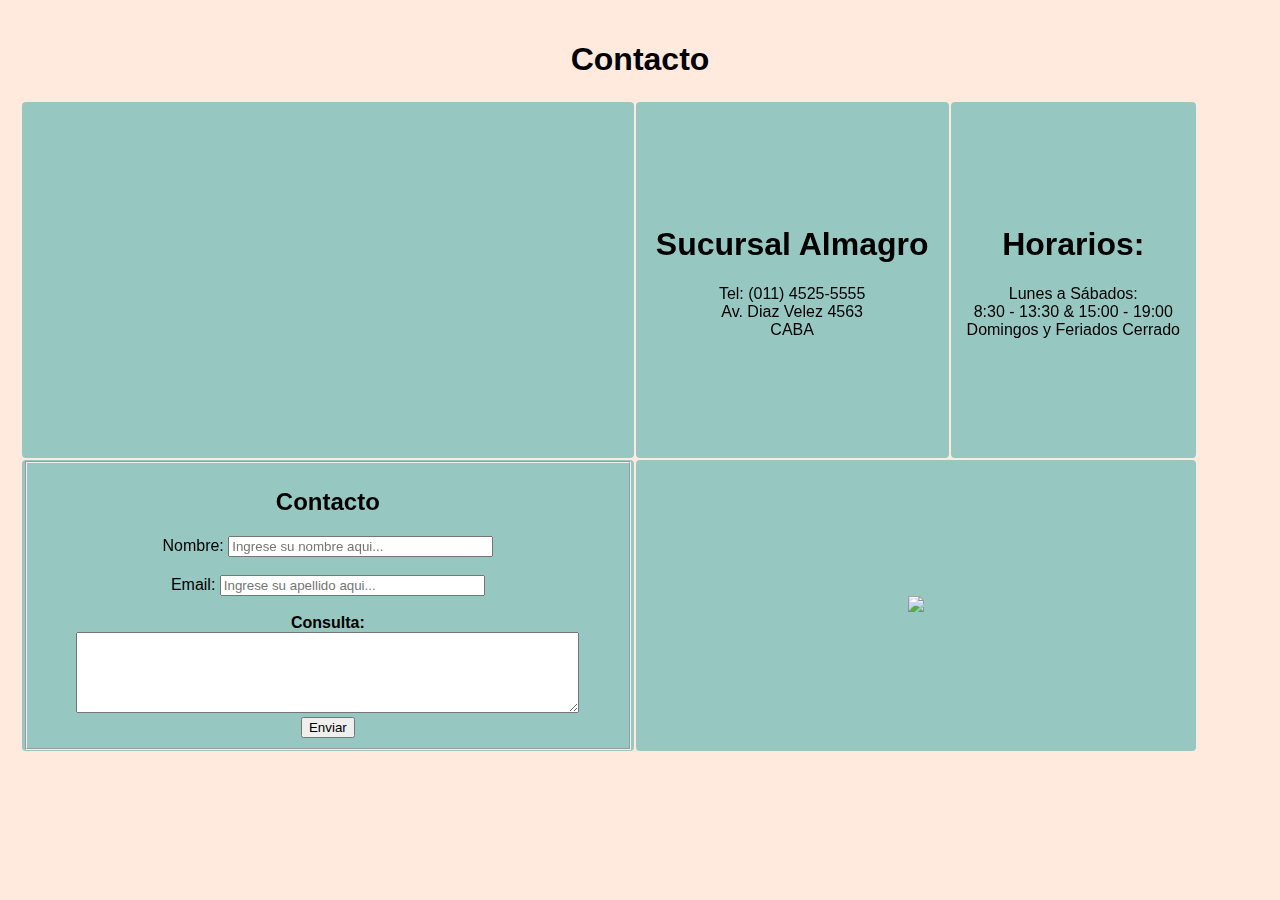
==== contacto.html @ 36f2fb2c "actualizacion30/09" ====
<!DOCTYPE html>
<html lang="en">
<head>
    <meta charset="UTF-8">
    <meta name="viewport" content="width=device-width, initial-scale=1.0">
    <title>Contacto</title>
    <link rel="stylesheet" href="css/contacto.css">
</head>
<body>
    <header>
        <h1>Contacto</h1>
    </header>
    <table class="datos">
        <tr>
            <td class="mapa">
                <iframe src="https://www.google.com/maps/embed?pb=!1m18!1m12!1m3!1d25908.730381891306!2d-58.47014816863461!3d-34.609210869540256!2m3!1f0!2f0!3f0!3m2!1i1024!2i768!4f13.1!3m3!1m2!1s0x95bcca68fc95221f%3A0x3951afd2a7aa485f!2sMundo%20Pet!5e0!3m2!1sen!2sar!4v1694641634763!5m2!1sen!2sar" 
      width="400" height="350" style="border:0;" allowfullscreen="" 
      loading="lazy" referrerpolicy="no-referrer-when-downgrade"></iframe>
          <td>
            <main class="Sucursal">
                <h1>Sucursal Almagro</h1>
                <p>Tel: (011) 4525-5555 <br>
                   Av. Diaz Velez 4563 <br>
                   CABA
                </p>
          </td>
          <td>   <main class="Horarios">
            <h1>Horarios:</h1>
            <p>Lunes a Sábados: <br>
                8:30 - 13:30 & 15:00 - 19:00 <br>
                Domingos y Feriados Cerrado <br>
               </p>
          </td>
          <tr>
            <td><form>
                <fieldset>
                    <h2><b>Contacto</b> </h2>
                    <label for="firstname">Nombre: </label>
                    <input size="30" type="text" id="name" name="firstname" placeholder="Ingrese su nombre aqui...">
                    <br><br>
                    <label for="lastname">Email:</label>
                    <input size="30" type="text" id="lastname" name="lastname" placeholder="Ingrese su apellido aqui...">
                    <br><br>
                    <label for="comentarios"><b>Consulta:</b></label><br>
                    <textarea name="comentarios" rows="5" cols="60"></textarea>
                    <br>
                    <form action="contacto.html" method="Post" target="_blank"></form>
                    <input type="submit" value="Enviar">
            </td>
            <td colspan="2">
                <img src="imagenes/front-view-cute-dogs-costumes.jpg">
            </td>
          </tr>
---- css/contacto.css ----
body {
    font-family: 'Nunito', sans-serif;
    text-align: center;
    margin: 0;
    padding: 20px;
    background-color: #FFEADD;
}
table{
    width: 95%;
}
header {
    font-family: 'Nunito', sans-serif;
    text-align: center;
   
}

td {font-family: 'Nunito', sans-serif;
     background-color: #96C7C1;
    text-align: center ;
    margin-bottom: 20px;
    border-radius: 4px;

}
img{
    width: 100%;
}
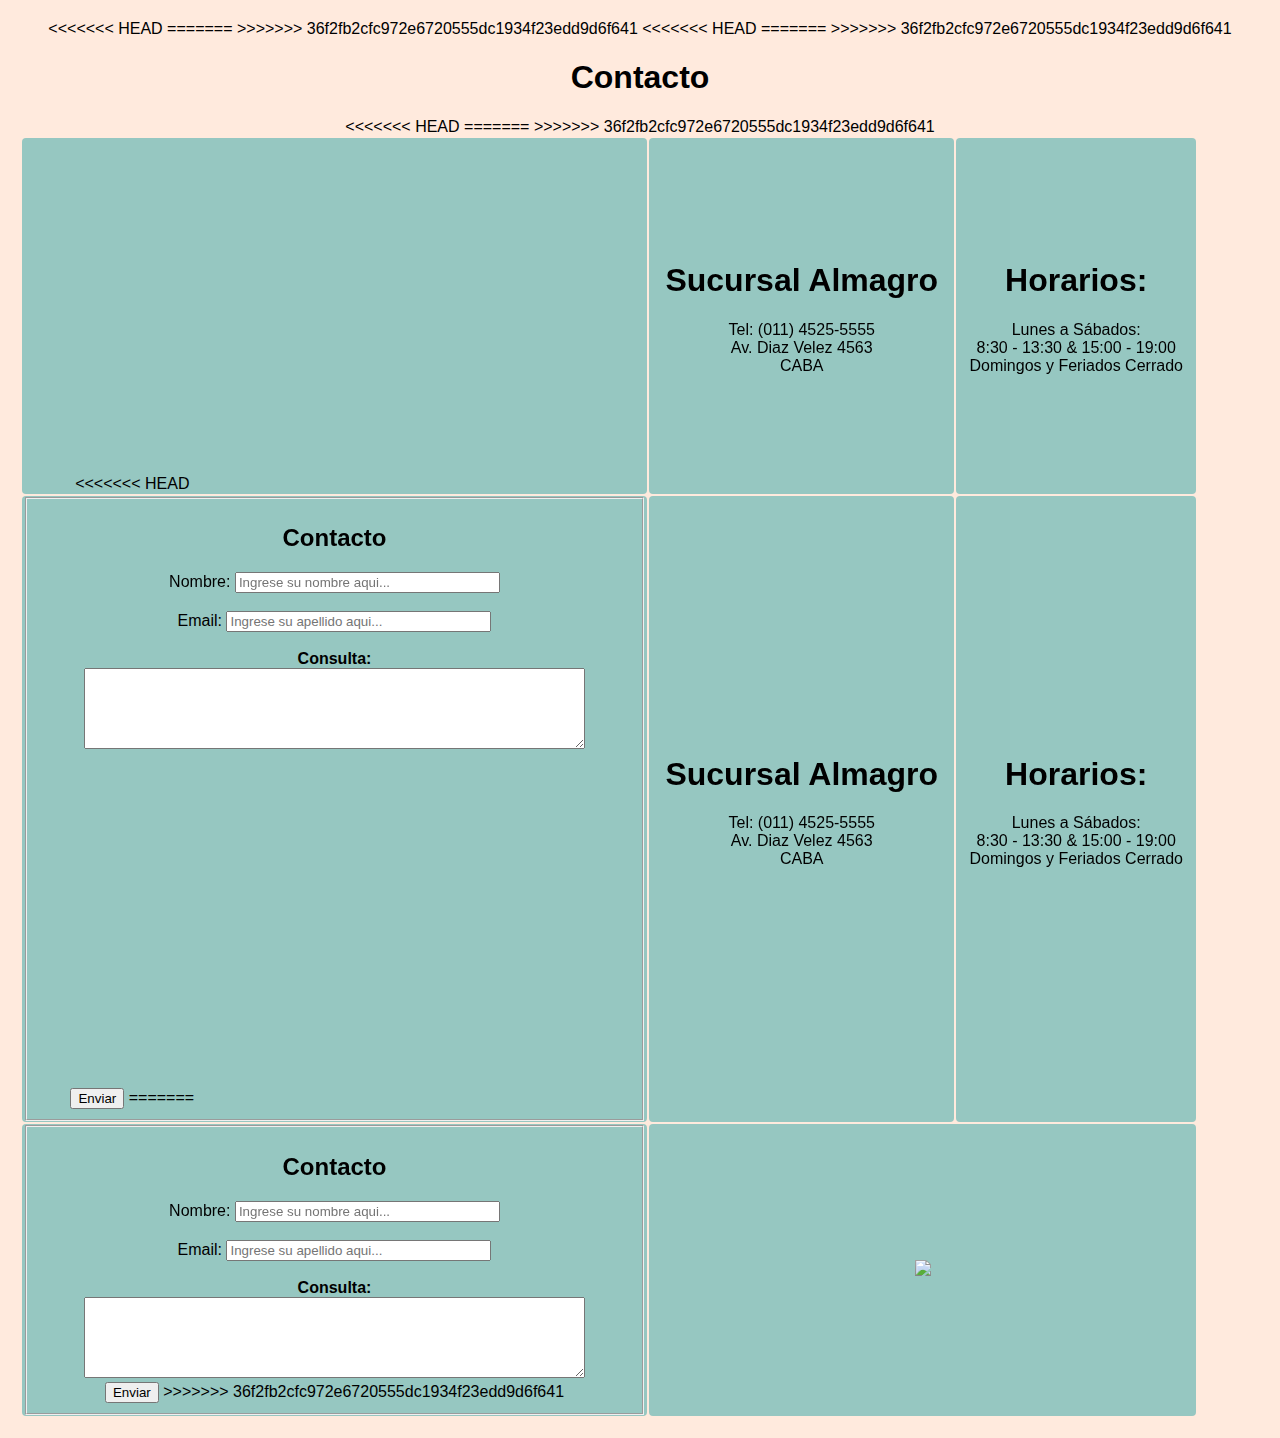
==== commit b8dc40a4: "Merge branch 'main' of https://github.com/castro-jesus/Trabajo-practico-grupal" ====
--- a/contacto.html
+++ b/contacto.html
@@ -1,11 +1,19 @@
 <!DOCTYPE html>
 <html lang="en">
+<<<<<<< HEAD
+
+=======
+>>>>>>> 36f2fb2cfc972e6720555dc1934f23edd9d6f641
 <head>
     <meta charset="UTF-8">
     <meta name="viewport" content="width=device-width, initial-scale=1.0">
     <title>Contacto</title>
     <link rel="stylesheet" href="css/contacto.css">
 </head>
+<<<<<<< HEAD
+
+=======
+>>>>>>> 36f2fb2cfc972e6720555dc1934f23edd9d6f641
 <body>
     <header>
         <h1>Contacto</h1>
@@ -13,6 +21,45 @@
     <table class="datos">
         <tr>
             <td class="mapa">
+<<<<<<< HEAD
+                <iframe
+                    src="https://www.google.com/maps/embed?pb=!1m18!1m12!1m3!1d25908.730381891306!2d-58.47014816863461!3d-34.609210869540256!2m3!1f0!2f0!3f0!3m2!1i1024!2i768!4f13.1!3m3!1m2!1s0x95bcca68fc95221f%3A0x3951afd2a7aa485f!2sMundo%20Pet!5e0!3m2!1sen!2sar!4v1694641634763!5m2!1sen!2sar"
+                    width="400" height="350" style="border:0;" allowfullscreen="" loading="lazy"
+                    referrerpolicy="no-referrer-when-downgrade"></iframe>
+            <td>
+                <main class="Sucursal">
+                    <h1>Sucursal Almagro</h1>
+                    <p>Tel: (011) 4525-5555 <br>
+                        Av. Diaz Velez 4563 <br>
+                        CABA
+                    </p>
+            </td>
+            <td>
+                <main class="Horarios">
+                    <h1>Horarios:</h1>
+                    <p>Lunes a Sábados: <br>
+                        8:30 - 13:30 & 15:00 - 19:00 <br>
+                        Domingos y Feriados Cerrado <br>
+                    </p>
+            </td>
+        <tr>
+            <td>
+                <form>
+                    <fieldset>
+                        <h2><b>Contacto</b> </h2>
+                        <label for="firstname">Nombre: </label>
+                        <input size="30" type="text" id="name" name="firstname" placeholder="Ingrese su nombre aqui...">
+                        <br><br>
+                        <label for="lastname">Email:</label>
+                        <input size="30" type="text" id="lastname" name="lastname"
+                            placeholder="Ingrese su apellido aqui...">
+                        <br><br>
+                        <label for="comentarios"><b>Consulta:</b></label><br>
+                        <textarea name="comentarios" rows="5" cols="60"></textarea>
+                        <br>
+                        <form action="contacto.html" method="Post" target="_blank"></form>
+                        <input type="submit" value="Enviar">
+=======
                 <iframe src="https://www.google.com/maps/embed?pb=!1m18!1m12!1m3!1d25908.730381891306!2d-58.47014816863461!3d-34.609210869540256!2m3!1f0!2f0!3f0!3m2!1i1024!2i768!4f13.1!3m3!1m2!1s0x95bcca68fc95221f%3A0x3951afd2a7aa485f!2sMundo%20Pet!5e0!3m2!1sen!2sar!4v1694641634763!5m2!1sen!2sar" 
       width="400" height="350" style="border:0;" allowfullscreen="" 
       loading="lazy" referrerpolicy="no-referrer-when-downgrade"></iframe>
@@ -46,8 +93,13 @@
                     <br>
                     <form action="contacto.html" method="Post" target="_blank"></form>
                     <input type="submit" value="Enviar">
+>>>>>>> 36f2fb2cfc972e6720555dc1934f23edd9d6f641
             </td>
             <td colspan="2">
                 <img src="imagenes/front-view-cute-dogs-costumes.jpg">
             </td>
-          </tr>+<<<<<<< HEAD
+        </tr>
+=======
+          </tr>
+>>>>>>> 36f2fb2cfc972e6720555dc1934f23edd9d6f641
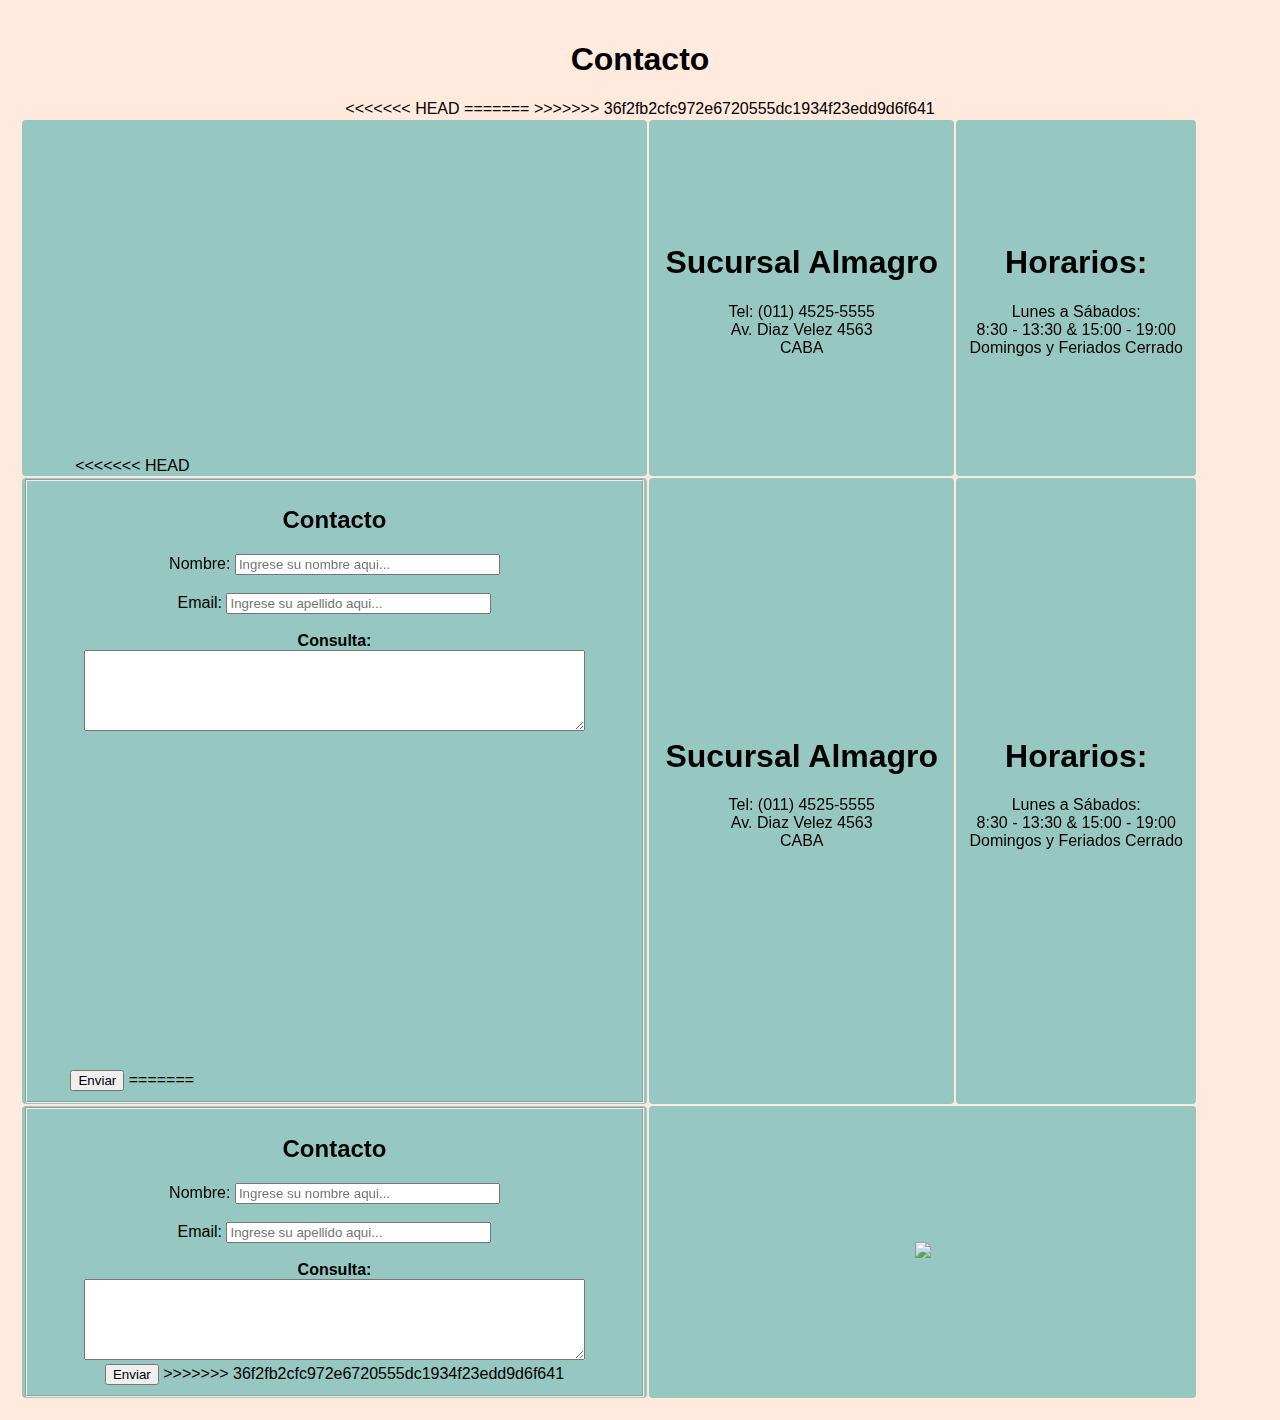
==== commit fdefc997: "Update contacto.html" ====
--- a/contacto.html
+++ b/contacto.html
@@ -1,19 +1,11 @@
 <!DOCTYPE html>
 <html lang="en">
-<<<<<<< HEAD
-
-=======
->>>>>>> 36f2fb2cfc972e6720555dc1934f23edd9d6f641
 <head>
     <meta charset="UTF-8">
     <meta name="viewport" content="width=device-width, initial-scale=1.0">
     <title>Contacto</title>
     <link rel="stylesheet" href="css/contacto.css">
 </head>
-<<<<<<< HEAD
-
-=======
->>>>>>> 36f2fb2cfc972e6720555dc1934f23edd9d6f641
 <body>
     <header>
         <h1>Contacto</h1>
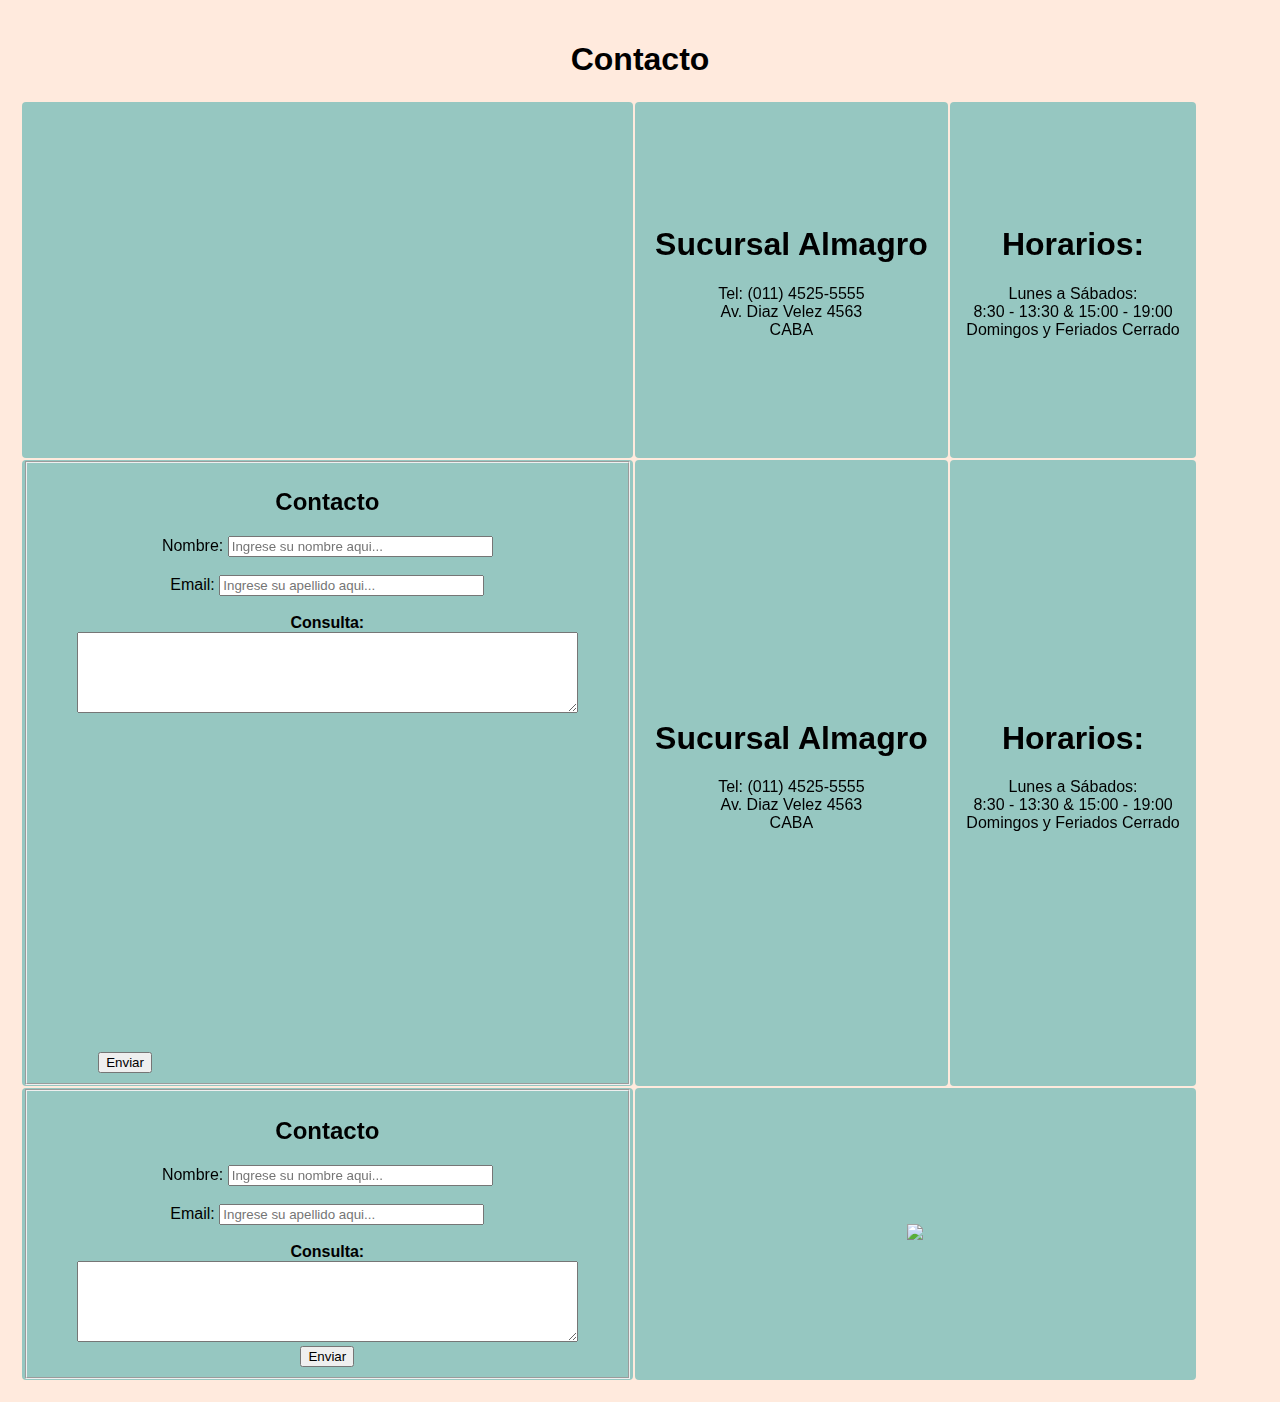
==== commit 1b15c374: "arreglos generales" ====
--- a/contacto.html
+++ b/contacto.html
@@ -1,11 +1,13 @@
 <!DOCTYPE html>
 <html lang="en">
+
 <head>
     <meta charset="UTF-8">
     <meta name="viewport" content="width=device-width, initial-scale=1.0">
     <title>Contacto</title>
     <link rel="stylesheet" href="css/contacto.css">
 </head>
+
 <body>
     <header>
         <h1>Contacto</h1>
@@ -13,7 +15,6 @@
     <table class="datos">
         <tr>
             <td class="mapa">
-<<<<<<< HEAD
                 <iframe
                     src="https://www.google.com/maps/embed?pb=!1m18!1m12!1m3!1d25908.730381891306!2d-58.47014816863461!3d-34.609210869540256!2m3!1f0!2f0!3f0!3m2!1i1024!2i768!4f13.1!3m3!1m2!1s0x95bcca68fc95221f%3A0x3951afd2a7aa485f!2sMundo%20Pet!5e0!3m2!1sen!2sar!4v1694641634763!5m2!1sen!2sar"
                     width="400" height="350" style="border:0;" allowfullscreen="" loading="lazy"
@@ -51,47 +52,47 @@
                         <br>
                         <form action="contacto.html" method="Post" target="_blank"></form>
                         <input type="submit" value="Enviar">
-=======
-                <iframe src="https://www.google.com/maps/embed?pb=!1m18!1m12!1m3!1d25908.730381891306!2d-58.47014816863461!3d-34.609210869540256!2m3!1f0!2f0!3f0!3m2!1i1024!2i768!4f13.1!3m3!1m2!1s0x95bcca68fc95221f%3A0x3951afd2a7aa485f!2sMundo%20Pet!5e0!3m2!1sen!2sar!4v1694641634763!5m2!1sen!2sar" 
-      width="400" height="350" style="border:0;" allowfullscreen="" 
-      loading="lazy" referrerpolicy="no-referrer-when-downgrade"></iframe>
-          <td>
-            <main class="Sucursal">
-                <h1>Sucursal Almagro</h1>
-                <p>Tel: (011) 4525-5555 <br>
-                   Av. Diaz Velez 4563 <br>
-                   CABA
-                </p>
-          </td>
-          <td>   <main class="Horarios">
-            <h1>Horarios:</h1>
-            <p>Lunes a Sábados: <br>
-                8:30 - 13:30 & 15:00 - 19:00 <br>
-                Domingos y Feriados Cerrado <br>
-               </p>
-          </td>
-          <tr>
-            <td><form>
-                <fieldset>
-                    <h2><b>Contacto</b> </h2>
-                    <label for="firstname">Nombre: </label>
-                    <input size="30" type="text" id="name" name="firstname" placeholder="Ingrese su nombre aqui...">
-                    <br><br>
-                    <label for="lastname">Email:</label>
-                    <input size="30" type="text" id="lastname" name="lastname" placeholder="Ingrese su apellido aqui...">
-                    <br><br>
-                    <label for="comentarios"><b>Consulta:</b></label><br>
-                    <textarea name="comentarios" rows="5" cols="60"></textarea>
-                    <br>
-                    <form action="contacto.html" method="Post" target="_blank"></form>
-                    <input type="submit" value="Enviar">
->>>>>>> 36f2fb2cfc972e6720555dc1934f23edd9d6f641
+                        <iframe
+                            src="https://www.google.com/maps/embed?pb=!1m18!1m12!1m3!1d25908.730381891306!2d-58.47014816863461!3d-34.609210869540256!2m3!1f0!2f0!3f0!3m2!1i1024!2i768!4f13.1!3m3!1m2!1s0x95bcca68fc95221f%3A0x3951afd2a7aa485f!2sMundo%20Pet!5e0!3m2!1sen!2sar!4v1694641634763!5m2!1sen!2sar"
+                            width="400" height="350" style="border:0;" allowfullscreen="" loading="lazy"
+                            referrerpolicy="no-referrer-when-downgrade"></iframe>
+            <td>
+                <main class="Sucursal">
+                    <h1>Sucursal Almagro</h1>
+                    <p>Tel: (011) 4525-5555 <br>
+                        Av. Diaz Velez 4563 <br>
+                        CABA
+                    </p>
+            </td>
+            <td>
+                <main class="Horarios">
+                    <h1>Horarios:</h1>
+                    <p>Lunes a Sábados: <br>
+                        8:30 - 13:30 & 15:00 - 19:00 <br>
+                        Domingos y Feriados Cerrado <br>
+                    </p>
+            </td>
+        <tr>
+            <td>
+                <form>
+                    <fieldset>
+                        <h2><b>Contacto</b> </h2>
+                        <label for="firstname">Nombre: </label>
+                        <input size="30" type="text" id="name" name="firstname" placeholder="Ingrese su nombre aqui...">
+                        <br><br>
+                        <label for="lastname">Email:</label>
+                        <input size="30" type="text" id="lastname" name="lastname"
+                            placeholder="Ingrese su apellido aqui...">
+                        <br><br>
+                        <label for="comentarios"><b>Consulta:</b></label><br>
+                        <textarea name="comentarios" rows="5" cols="60"></textarea>
+                        <br>
+                        <form action="contacto.html" method="Post" target="_blank"></form>
+                        <input type="submit" value="Enviar">
             </td>
             <td colspan="2">
                 <img src="imagenes/front-view-cute-dogs-costumes.jpg">
             </td>
-<<<<<<< HEAD
         </tr>
-=======
-          </tr>
->>>>>>> 36f2fb2cfc972e6720555dc1934f23edd9d6f641
+
+        </tr>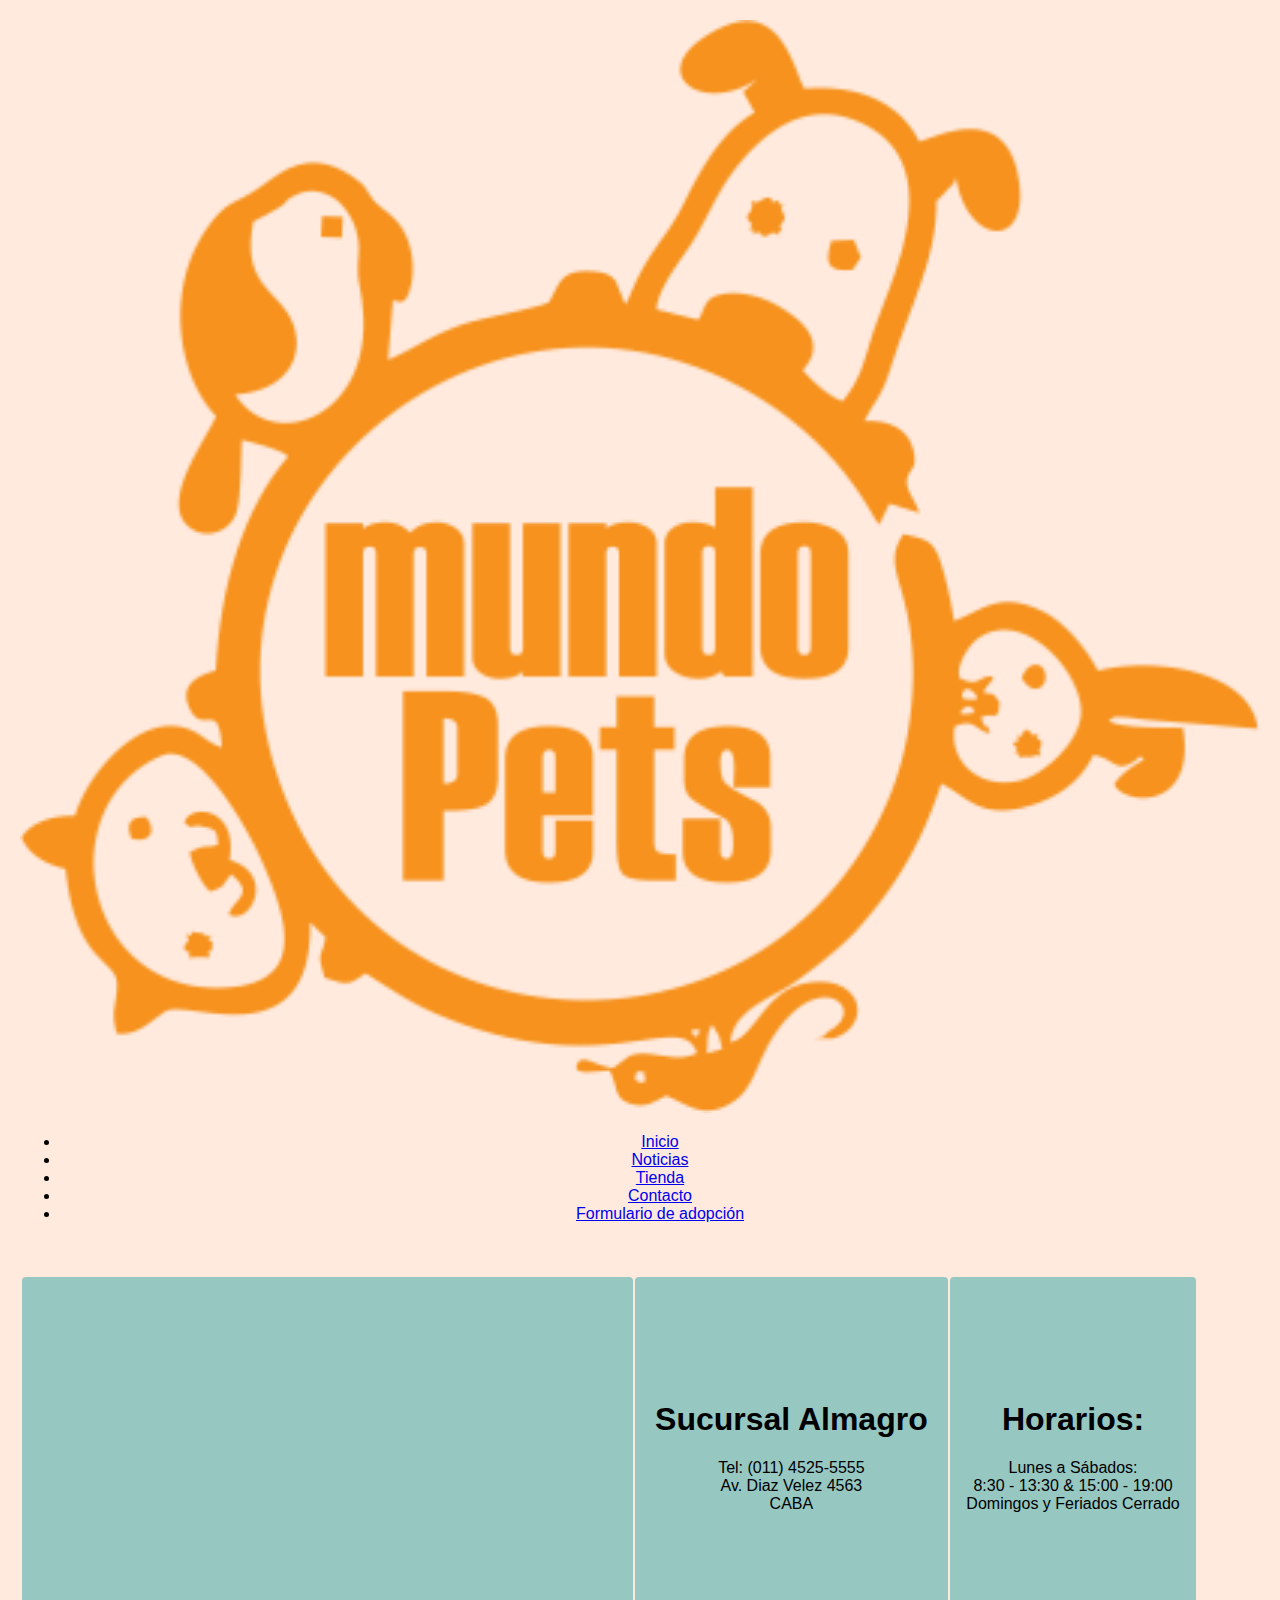
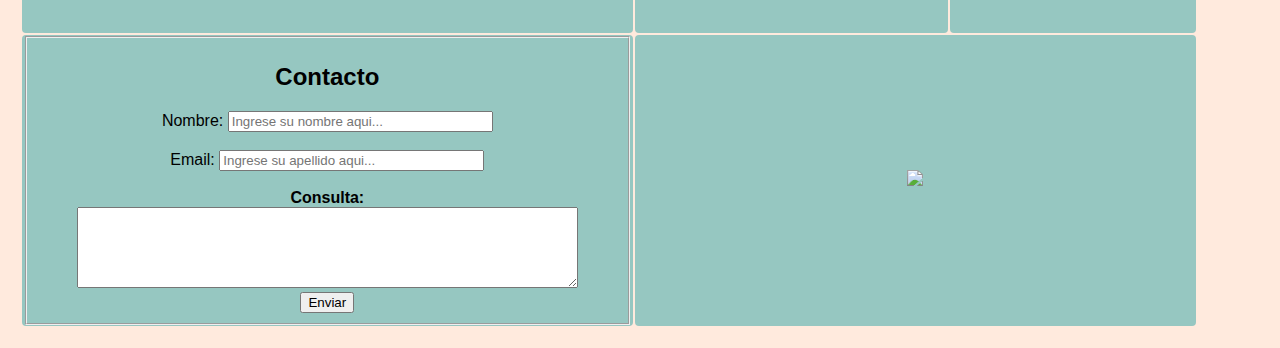
==== commit 44fde57c: "Index" ====
--- a/contacto.html
+++ b/contacto.html
@@ -1,98 +1,72 @@
 <!DOCTYPE html>
 <html lang="en">
-
-<head>
-    <meta charset="UTF-8">
-    <meta name="viewport" content="width=device-width, initial-scale=1.0">
-    <title>Contacto</title>
-    <link rel="stylesheet" href="css/contacto.css">
-</head>
-
-<body>
-    <header>
-        <h1>Contacto</h1>
-    </header>
+    <head>
+        <meta charset="UTF-8">
+        <meta http-equiv="X-UA-Compatible" content="IE=edge">
+        <meta name="viewport" content="width=device-width, initial-scale=1.0">
+        <link rel="stylesheet" href="css/contacto.css">
+      
+        <link rel="icon" href="imagenes/logo mundo pets.png">
+        <link href="https://fonts.googleapis.com/css2?family=Roboto:wght@100;400&display=swap" rel="stylesheet">
+        <link rel="icon" href="imagenes/logomundopets.ico">
+        <title>Contacto</title>
+      </head>
+      
+      <body>
+        <div class="contenedor">
+          <header class="encabezado">
+            <div class="logo">
+              <img src="imagenes/logo mundo pets.png" href="index.html" width="180" alt="logo">
+            </div>
+            <nav>
+              <ul class="menu">
+                <li><a href="index.html">Inicio</a></li>
+                <li><a href="servicios.html">Noticias</a></li>
+                <li><a href="tienda.html">Tienda</a></li>
+                <li><a href="contacto.html">Contacto</a></li>
+                <li><a href="form.html">Formulario de adopción</a></li>
+              </ul>
+            </nav>
+               </header>
+<br><br>
     <table class="datos">
         <tr>
             <td class="mapa">
-                <iframe
-                    src="https://www.google.com/maps/embed?pb=!1m18!1m12!1m3!1d25908.730381891306!2d-58.47014816863461!3d-34.609210869540256!2m3!1f0!2f0!3f0!3m2!1i1024!2i768!4f13.1!3m3!1m2!1s0x95bcca68fc95221f%3A0x3951afd2a7aa485f!2sMundo%20Pet!5e0!3m2!1sen!2sar!4v1694641634763!5m2!1sen!2sar"
-                    width="400" height="350" style="border:0;" allowfullscreen="" loading="lazy"
-                    referrerpolicy="no-referrer-when-downgrade"></iframe>
-            <td>
-                <main class="Sucursal">
-                    <h1>Sucursal Almagro</h1>
-                    <p>Tel: (011) 4525-5555 <br>
-                        Av. Diaz Velez 4563 <br>
-                        CABA
-                    </p>
-            </td>
-            <td>
-                <main class="Horarios">
-                    <h1>Horarios:</h1>
-                    <p>Lunes a Sábados: <br>
-                        8:30 - 13:30 & 15:00 - 19:00 <br>
-                        Domingos y Feriados Cerrado <br>
-                    </p>
-            </td>
-        <tr>
-            <td>
-                <form>
-                    <fieldset>
-                        <h2><b>Contacto</b> </h2>
-                        <label for="firstname">Nombre: </label>
-                        <input size="30" type="text" id="name" name="firstname" placeholder="Ingrese su nombre aqui...">
-                        <br><br>
-                        <label for="lastname">Email:</label>
-                        <input size="30" type="text" id="lastname" name="lastname"
-                            placeholder="Ingrese su apellido aqui...">
-                        <br><br>
-                        <label for="comentarios"><b>Consulta:</b></label><br>
-                        <textarea name="comentarios" rows="5" cols="60"></textarea>
-                        <br>
-                        <form action="contacto.html" method="Post" target="_blank"></form>
-                        <input type="submit" value="Enviar">
-                        <iframe
-                            src="https://www.google.com/maps/embed?pb=!1m18!1m12!1m3!1d25908.730381891306!2d-58.47014816863461!3d-34.609210869540256!2m3!1f0!2f0!3f0!3m2!1i1024!2i768!4f13.1!3m3!1m2!1s0x95bcca68fc95221f%3A0x3951afd2a7aa485f!2sMundo%20Pet!5e0!3m2!1sen!2sar!4v1694641634763!5m2!1sen!2sar"
-                            width="400" height="350" style="border:0;" allowfullscreen="" loading="lazy"
-                            referrerpolicy="no-referrer-when-downgrade"></iframe>
-            <td>
-                <main class="Sucursal">
-                    <h1>Sucursal Almagro</h1>
-                    <p>Tel: (011) 4525-5555 <br>
-                        Av. Diaz Velez 4563 <br>
-                        CABA
-                    </p>
-            </td>
-            <td>
-                <main class="Horarios">
-                    <h1>Horarios:</h1>
-                    <p>Lunes a Sábados: <br>
-                        8:30 - 13:30 & 15:00 - 19:00 <br>
-                        Domingos y Feriados Cerrado <br>
-                    </p>
-            </td>
-        <tr>
-            <td>
-                <form>
-                    <fieldset>
-                        <h2><b>Contacto</b> </h2>
-                        <label for="firstname">Nombre: </label>
-                        <input size="30" type="text" id="name" name="firstname" placeholder="Ingrese su nombre aqui...">
-                        <br><br>
-                        <label for="lastname">Email:</label>
-                        <input size="30" type="text" id="lastname" name="lastname"
-                            placeholder="Ingrese su apellido aqui...">
-                        <br><br>
-                        <label for="comentarios"><b>Consulta:</b></label><br>
-                        <textarea name="comentarios" rows="5" cols="60"></textarea>
-                        <br>
-                        <form action="contacto.html" method="Post" target="_blank"></form>
-                        <input type="submit" value="Enviar">
+                <iframe src="https://www.google.com/maps/embed?pb=!1m18!1m12!1m3!1d25908.730381891306!2d-58.47014816863461!3d-34.609210869540256!2m3!1f0!2f0!3f0!3m2!1i1024!2i768!4f13.1!3m3!1m2!1s0x95bcca68fc95221f%3A0x3951afd2a7aa485f!2sMundo%20Pet!5e0!3m2!1sen!2sar!4v1694641634763!5m2!1sen!2sar" 
+      width="400" height="350" style="border:0;" allowfullscreen="" 
+      loading="lazy" referrerpolicy="no-referrer-when-downgrade"></iframe>
+          <td>
+            <main class="Sucursal">
+                <h1>Sucursal Almagro</h1>
+                <p>Tel: (011) 4525-5555 <br>
+                   Av. Diaz Velez 4563 <br>
+                   CABA
+                </p>
+          </td>
+          <td>   <main class="Horarios">
+            <h1>Horarios:</h1>
+            <p>Lunes a Sábados: <br>
+                8:30 - 13:30 & 15:00 - 19:00 <br>
+                Domingos y Feriados Cerrado <br>
+               </p>
+          </td>
+          <tr>
+            <td><form>
+                <fieldset>
+                    <h2><b>Contacto</b> </h2>
+                    <label for="firstname">Nombre: </label>
+                    <input size="30" type="text" id="name" name="firstname" placeholder="Ingrese su nombre aqui...">
+                    <br><br>
+                    <label for="lastname">Email:</label>
+                    <input size="30" type="text" id="lastname" name="lastname" placeholder="Ingrese su apellido aqui...">
+                    <br><br>
+                    <label for="comentarios"><b>Consulta:</b></label><br>
+                    <textarea name="comentarios" rows="5" cols="60"></textarea>
+                    <br>
+                    <form action="contacto.html" method="Post" target="_blank"></form>
+                    <input type="submit" value="Enviar">
             </td>
             <td colspan="2">
                 <img src="imagenes/front-view-cute-dogs-costumes.jpg">
             </td>
-        </tr>
-
-        </tr>+          </tr>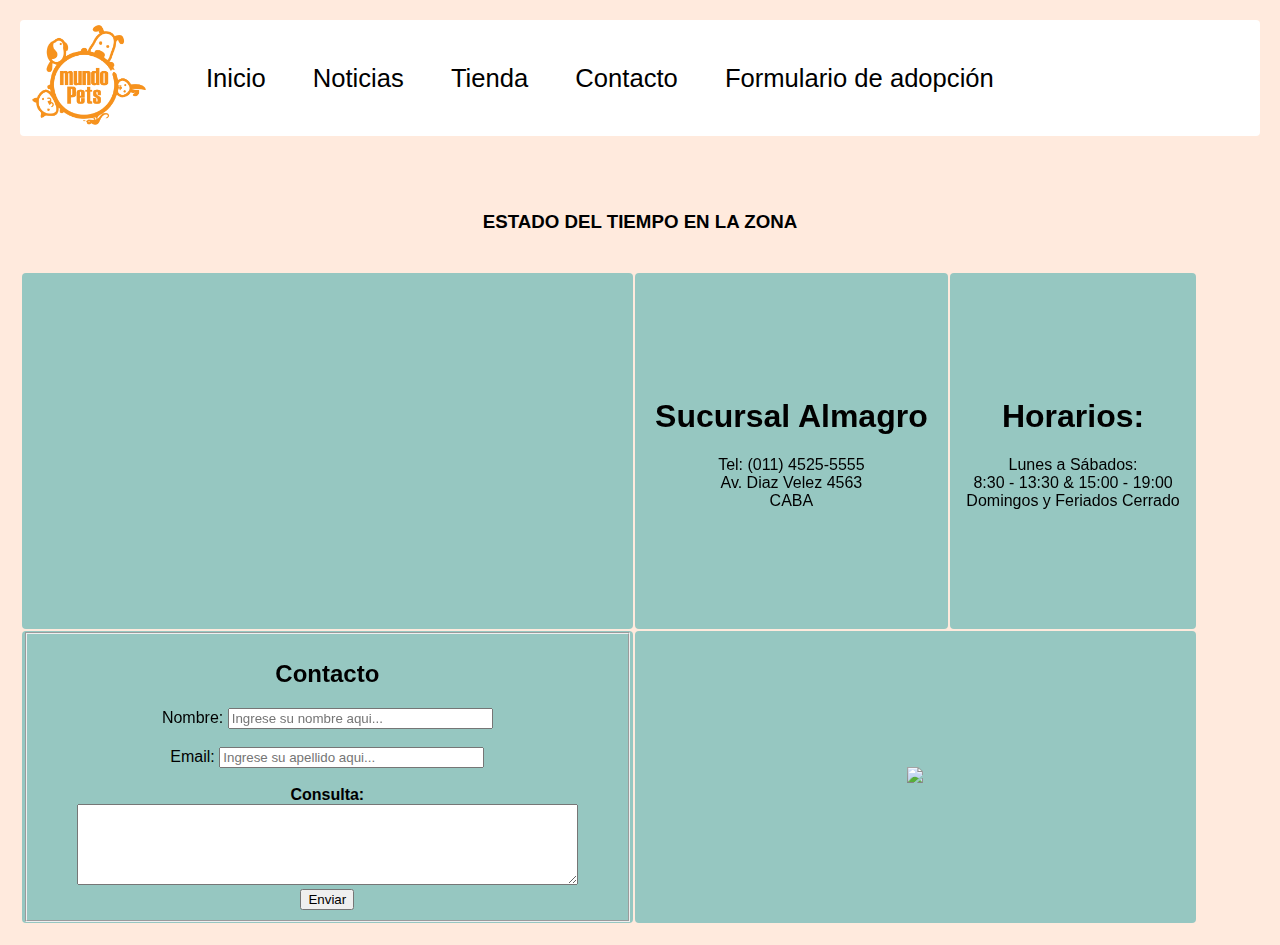
==== commit 516d15cc: "contacto API" ====
--- a/contacto.html
+++ b/contacto.html
@@ -64,9 +64,13 @@
                     <textarea name="comentarios" rows="5" cols="60"></textarea>
                     <br>
                     <form action="contacto.html" method="Post" target="_blank"></form>
-                    <input type="submit" value="Enviar">
+                    <button id="submit">Enviar</button>
             </td>
             <td colspan="2">
                 <img src="imagenes/front-view-cute-dogs-costumes.jpg">
             </td>
-          </tr>+          </tr>
+          <div>      <h3>ESTADO DEL TIEMPO EN LA ZONA</h3>
+            <script src="js/weatherrequest.js"></script>
+          </div>
+          <script src="js/contacto.js"></script>--- a/css/contacto.css
+++ b/css/contacto.css
@@ -10,11 +10,85 @@
 table{
     width: 95%;
 }
-header {
-    font-family: 'Nunito', sans-serif;
-    text-align: center;
-   
+
+.contenedor>div,
+.contenedor .encabezado,
+.contenedor .contenido
+ {
+  padding: 20px;
+  border-radius: 4px;
 }
+
+/* Estilos del encabezado */
+.encabezado {
+  display: flex;
+  justify-content: space-between;
+  align-items: center;
+}
+.encabezado .logo img {
+  height: 100px;
+  width: auto;
+  transition: all 0.2s;
+}
+
+/*hace un efecto al logo de movimiento*/
+.encabezado .logo img:hover {
+  transform: scale(1.2);
+}
+
+/*hace que al pasar por el logo aparezca la manito*/
+.encabezado .logo {
+  cursor: pointer;
+}
+
+
+/*configura el header*/
+.contenedor .encabezado {
+  background: #fff;
+  display: flex;
+  color: black;
+  grid-area: encabezado;
+  justify-content: flex-start;
+  align-items: center;
+  height: 50%;
+  padding: 5px 1%;
+  font-size: 2vw;
+}
+
+.encabezado .animales {
+  height: 50%;
+  width: auto;
+  order: 3;
+  margin-left: auto;
+}
+/*se le quita los puntos de lista*/
+.encabezado .menu {
+  list-style: none;
+}
+
+/*hace que al pasar el mouse cambie el tamaño de la tipografia*/
+.encabezado .menu li:hover {
+  transform: scale(1.1);
+}
+
+
+/*hace que a todos lo LI del menu este ordenado en linea horizontal*/
+.encabezado .menu li {
+  display: inline-block;
+  padding: 0 20px;
+}
+
+/*hace que a todos los A del menu no tengan el subrayado*/
+.encabezado .menu a {
+  font-size: 700;
+  color: #000;
+  text-decoration: none;
+}
+
+.encabezado .menu li a:hover {
+  color: #FFBB5C;
+}
+
 
 td {font-family: 'Nunito', sans-serif;
      background-color: #96C7C1;
